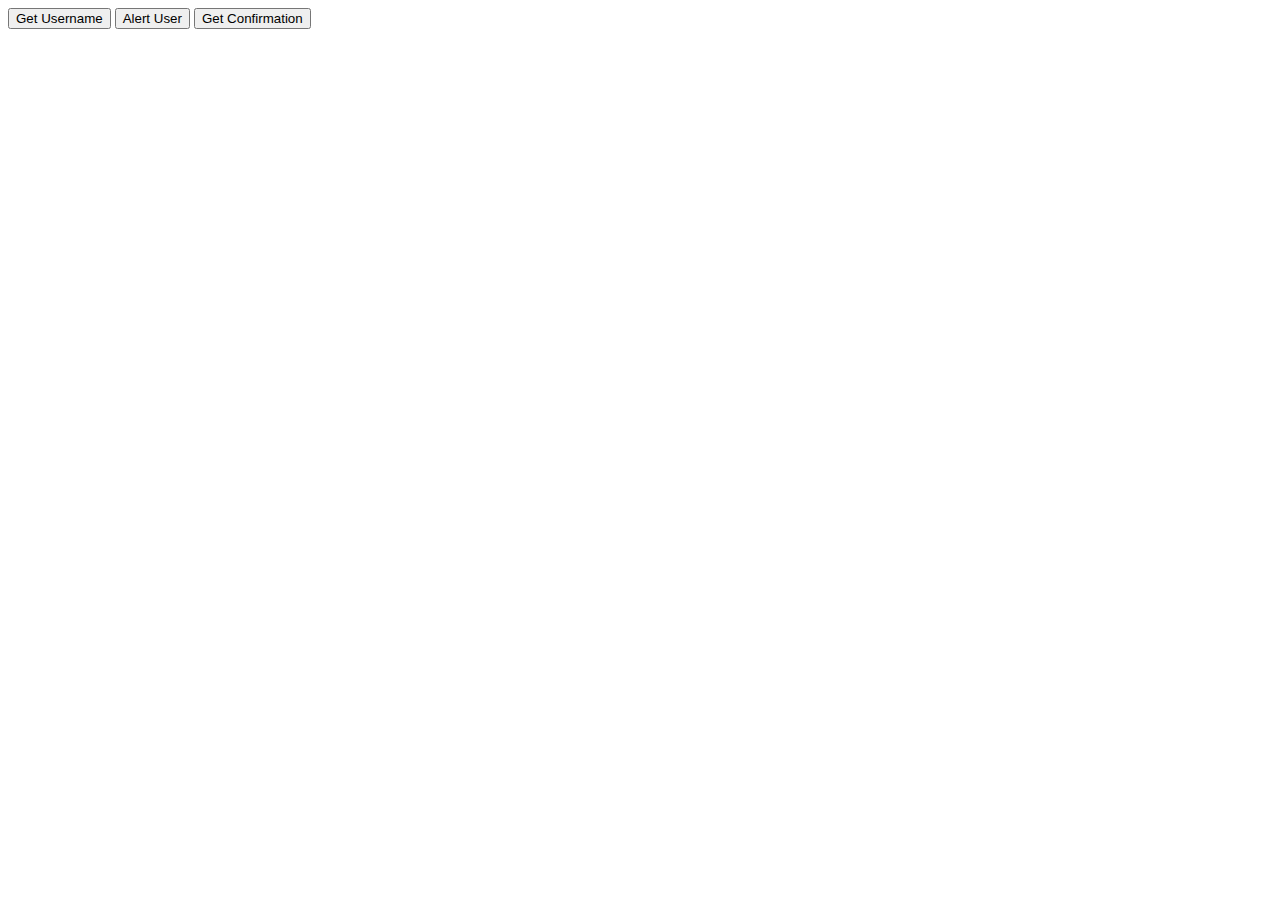
==== day2/index.html @ 2fc8e08d "day2 added" ====
<!DOCTYPE html>
<html lang="en">
<head>
    <meta charset="UTF-8">
    <meta http-equiv="X-UA-Compatible" content="IE=edge">
    <meta name="viewport" content="width=device-width, initial-scale=1.0">
    <title>Document</title>
    <style>
        .username{
            color: red;
        }
    </style>
    <script>
        function redirection(){
            // location.href = 'https://google.com';



            if(location.pathname === '/day2/index.html'){
                location.href = 'https://facebook.com'
            }
            console.log('Redirecred successfully');
        }

        // redirection();

        function alertUser(){
            alert('Importance Notice: Please take care of your belongings!');
            alert('Your username / password is incorrect, please provide the valid credentials!');

        }

        function getUserName(){
            let username = prompt('Enter your name', "John");

            if(prompt != null){
                document.getElementById('myHeading').innerHTML = `Hello <span class='username'> ${username} </span> ! Hope you're doing good!`;
            }
        }

        function getConfirmation(){
            var confirmation = confirm('Are you sure you want to continue?')
            console.log('Confirmation: ', confirmation);
        }

    </script>
</head>
<body>
    <div>
        <button onclick="getUserName()">Get Username</button>
        <button onclick="alertUser()">Alert User</button>
        <button onclick="getConfirmation()">Get Confirmation</button>

        <h1 id="myHeading"></h1>
    </div>
</body>
</html>
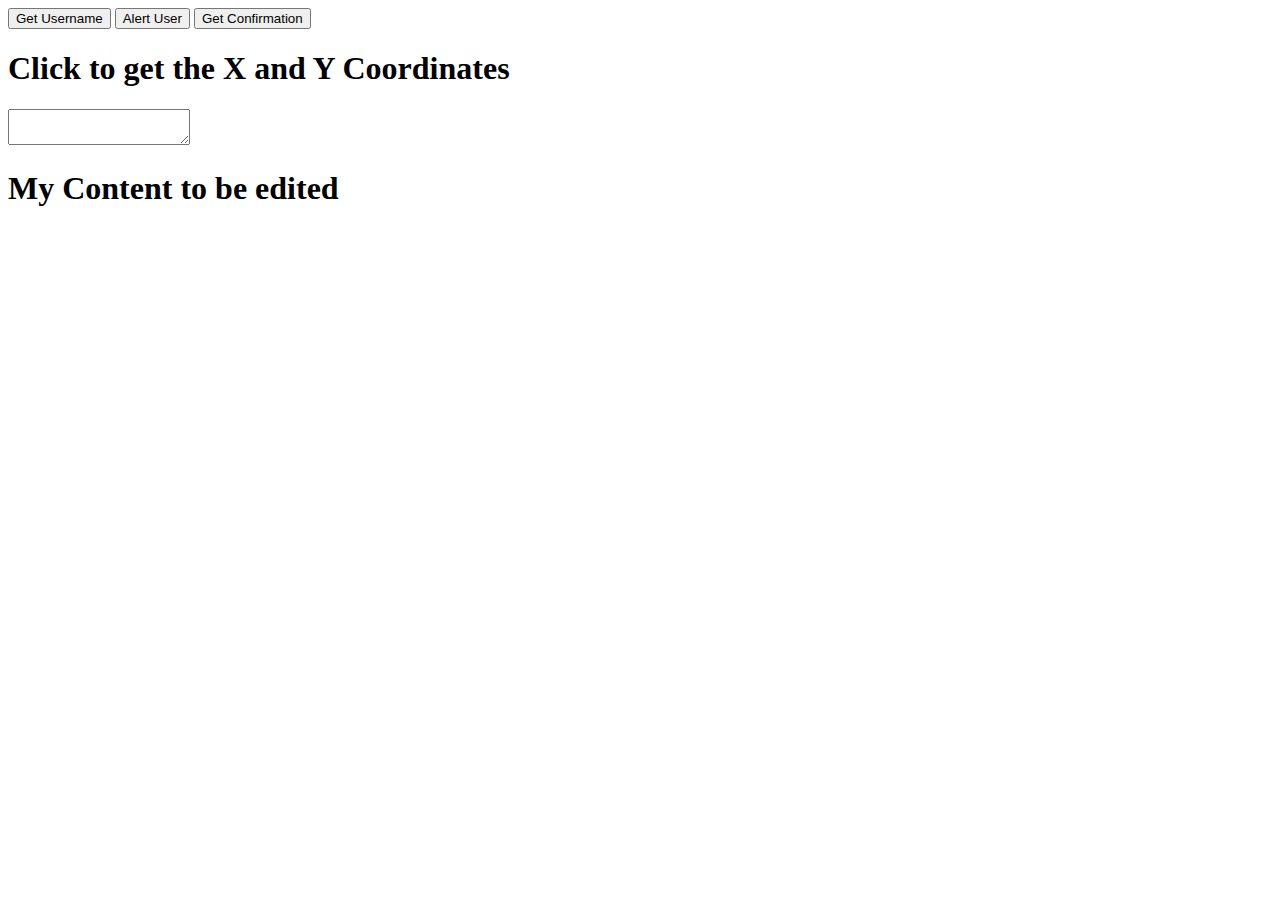
==== commit 7d42f7de: "recap and task explained" ====
--- a/day2/index.html
+++ b/day2/index.html
@@ -27,7 +27,6 @@
         function alertUser(){
             alert('Importance Notice: Please take care of your belongings!');
             alert('Your username / password is incorrect, please provide the valid credentials!');
-
         }
 
         function getUserName(){
@@ -43,6 +42,28 @@
             console.log('Confirmation: ', confirmation);
         }
 
+        function getCoordinates(){
+            var element = document.getElementById('coordinateHeading');
+            var coordinates = element.getBoundingClientRect(); 
+
+            var spanElement = document.getElementById('mySpan');
+            spanElement.innerText = `X: ${coordinates.left}  -    Y: ${coordinates.top}`;
+       }
+
+
+       function getCount(){
+           var textAreaElement = document.getElementById('myText');
+
+           console.log(textAreaElement.value.length)
+       }
+
+       function editContent(){
+           var myEditableElement = document.getElementById('myContent');
+
+           myEditableElement.setAttribute('contenteditable', "true");
+       }
+
+       
     </script>
 </head>
 <body>
@@ -50,8 +71,29 @@
         <button onclick="getUserName()">Get Username</button>
         <button onclick="alertUser()">Alert User</button>
         <button onclick="getConfirmation()">Get Confirmation</button>
+        <h1 id="coordinateHeading" onclick="getCoordinates()">Click to get the X and Y Coordinates</h1>
+        <h1 id="myHeading"></h1>
 
-        <h1 id="myHeading"></h1>
+        <span id="mySpan"></span>
+
+        <textarea id="myText" onkeyup="getCount()"></textarea>
+
+        <h1 id="myContent" onmouseover="editContent()">My Content to be edited</h1>
+        
     </div>
+
+
+
+
+    <!-- <script>
+        document.body.onkeyup = function(e){
+       if(e.key == ' '){
+           alert('Thank you!');
+           window.close();
+       }else{
+           alert('Invalid key pressed.')
+       }
+   }
+    </script> -->
 </body>
 </html>